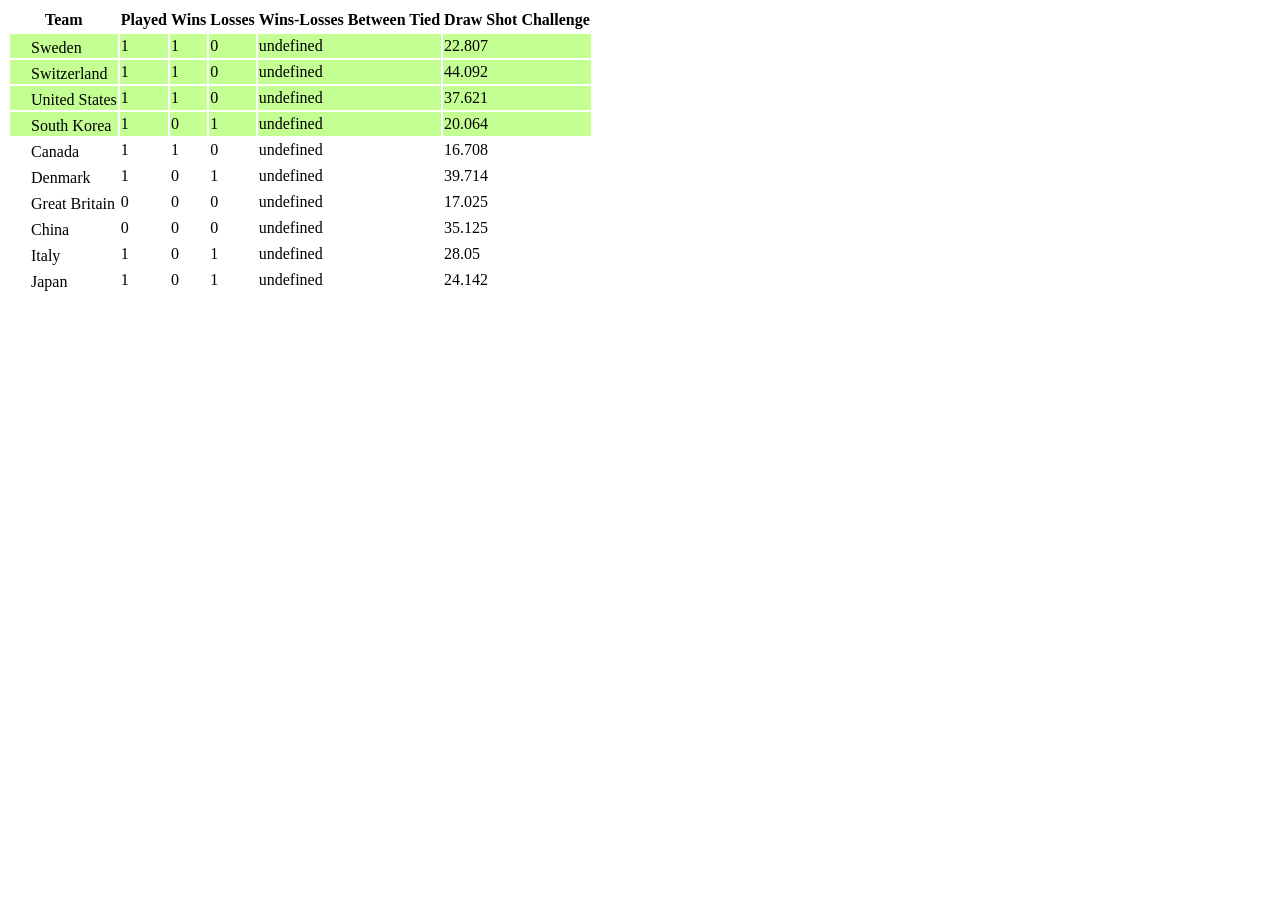
==== sport/index.html @ ccc1cf66 "basic structure and table display" ====
<head>
    <title>Syvv (Sportstables)</title>
    <link rel="stylesheet" type="text/css" href="../style/main.css">
    <script type="module" src="script.js"></script>
</head>
<html>
    <!-- Element which will become the table, the javascript will manage that for us -->
    <div id="sportsTable"></div>
</html>
---- style/main.css ----
#Block-Navigator {
    & a {
        display: inline-block;
        height: 200px;
        width: 200px;
        background-color: blue;
        color: white;
        text-decoration: none;
    }
    
}

img.flag-icon {
    height: 16px;
    margin: 2px;
}
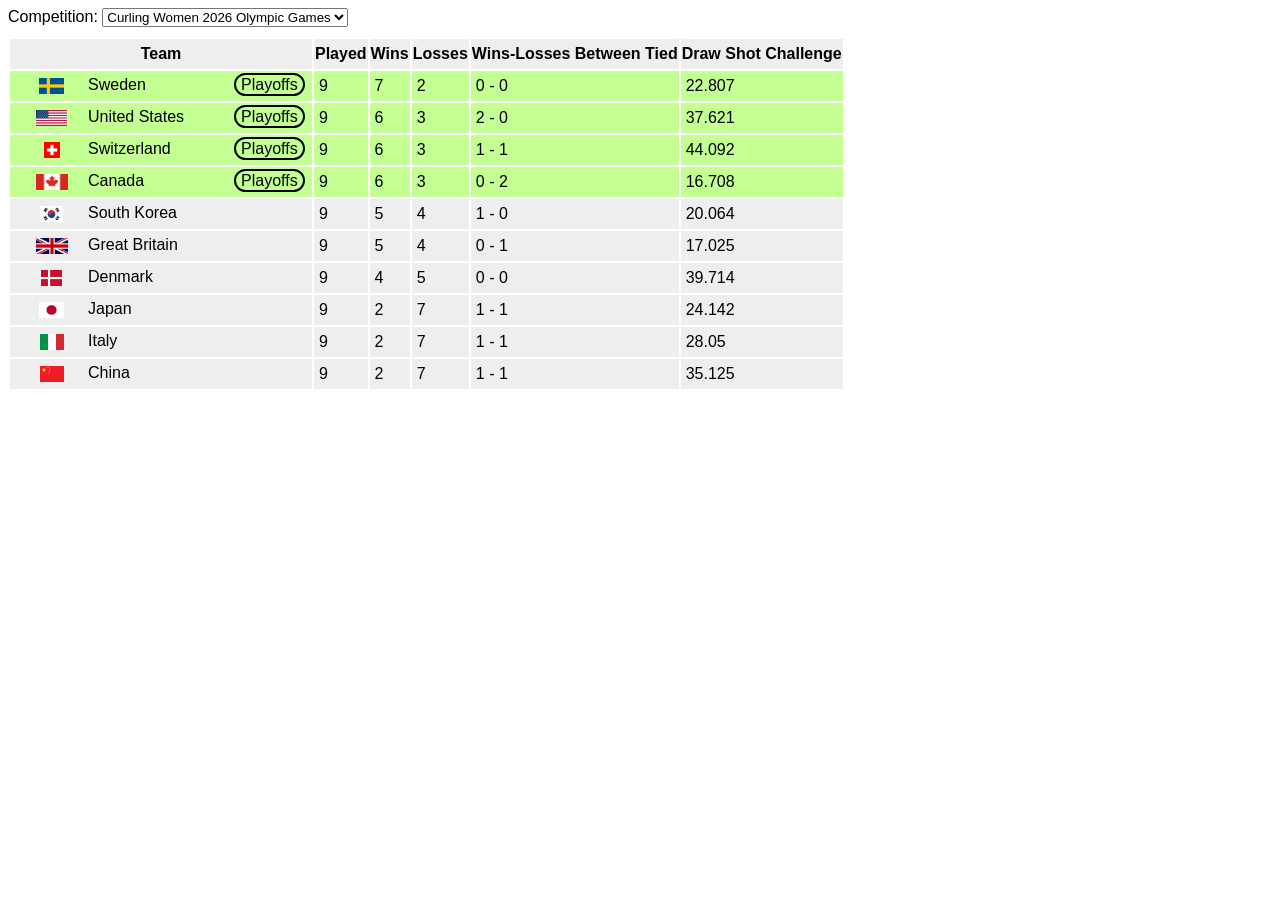
==== commit 0419947d: "allow changing the shown competition" ====
--- a/sport/index.html
+++ b/sport/index.html
@@ -1,9 +1,20 @@
-<head>
-    <title>Syvv (Sportstables)</title>
-    <link rel="stylesheet" type="text/css" href="../style/main.css">
-    <script type="module" src="script.js"></script>
-</head>
 <html>
-    <!-- Element which will become the table, the javascript will manage that for us -->
-    <div id="sportsTable"></div>
+    <head>
+        <title>Syvv (Sportstables)</title>
+        <link rel="stylesheet" type="text/css" href="../style/main.css">
+        <script type="module" src="script.js"></script>
+    </head>
+    <body>
+        <div class="Customisation">
+            <label for="competition">Competition:</label>
+            <select name="competition" id="competitionSelector">
+                <option value="curlingWomenOlympic">Curling Women 2026 Olympic Games</option>
+                <option value="eredivisie">Eredivisie 25/26</option>
+            </select>
+        </div>
+        
+        <!-- Element which will become the table, the javascript will manage that for us -->
+        <div id="sportsTable"></div>
+    </body>
 </html>
+
--- a/style/main.css
+++ b/style/main.css
@@ -1,3 +1,7 @@
+html {
+    font-family: Arial
+}
+
 #Block-Navigator {
     & a {
         display: inline-block;
@@ -13,4 +17,45 @@
 img.flag-icon {
     height: 16px;
     margin: 2px;
+}
+
+span.competitor-table-name {
+    display: flex;
+    span.icon {
+        flex: 1;
+        display: flex;
+        flex-direction: column;
+        align-items: center;
+    }
+
+    span.name {
+        flex: 2;
+    }
+
+    span.qualification {
+        flex: 1
+    }
+}
+
+span.pill {
+    border: 2px black;
+    border-radius: 25px;
+    padding: 1px 5px;
+}
+
+tr {
+    background-color: #eeeeee;
+    height: 30px;
+}
+
+td {
+    padding: 0px 5px;
+}
+
+th.Team {
+    width: 300px;
+}
+
+div.Customisation {
+    margin-bottom: 10px;
 }
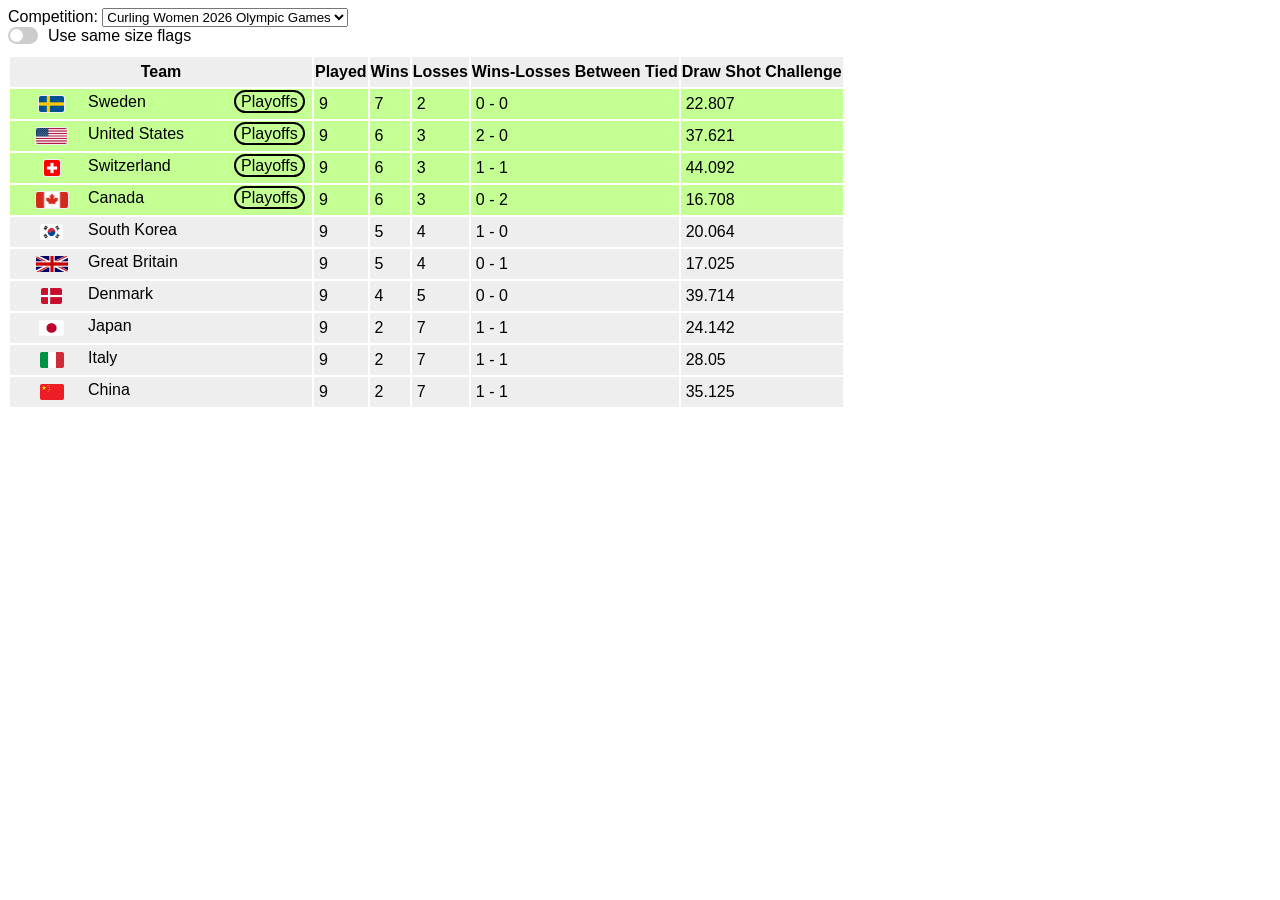
==== commit 6a164a6e: "add option to standardize flag sizes (this distorts them to 3:2)" ====
--- a/sport/index.html
+++ b/sport/index.html
@@ -6,11 +6,21 @@
     </head>
     <body>
         <div class="Customisation">
-            <label for="competition">Competition:</label>
-            <select name="competition" id="competitionSelector">
-                <option value="curlingWomenOlympic">Curling Women 2026 Olympic Games</option>
-                <option value="eredivisie">Eredivisie 25/26</option>
-            </select>
+            <span>
+                <label for="competition">Competition:</label>
+                <select name="competition" id="competitionSelector">
+                    <option value="curlingWomenOlympic">Curling Women 2026 Olympic Games</option>
+                    <option value="eredivisie">Eredivisie 25/26</option>
+                </select>
+            </span>
+            <span class="switch-input">
+                <label class="switch">
+                    <input type="checkbox" id="useSameSizeFlags">
+                    <span class="slider round"></span>
+                </label>
+                <span class="text">Use same size flags</span>
+            </span>
+            
         </div>
         
         <!-- Element which will become the table, the javascript will manage that for us -->
--- a/style/main.css
+++ b/style/main.css
@@ -17,6 +17,9 @@
 img.flag-icon {
     height: 16px;
     margin: 2px;
+
+    border-radius: 3px;
+    border: 1px solid #eee
 }
 
 span.competitor-table-name {
@@ -58,4 +61,78 @@
 
 div.Customisation {
     margin-bottom: 10px;
-}+    display: flex;
+    flex-direction: column;
+}
+
+
+.switch {
+    position: relative;
+    display: inline-block;
+    width: 30px;
+    height: 17px;
+  }
+  
+  /* Hide default HTML checkbox */
+  .switch input {
+    opacity: 0;
+    width: 0;
+    height: 0;
+  }
+  
+  /* The slider */
+  .slider {
+    position: absolute;
+    cursor: pointer;
+    top: 0;
+    left: 0;
+    right: 0;
+    bottom: 0;
+    background-color: #ccc;
+    -webkit-transition: .4s;
+    transition: .4s;
+  }
+  
+  .slider:before {
+    position: absolute;
+    content: "";
+    height: 13px;
+    width: 13px;
+    left: 2px;
+    bottom: 2px;
+    background-color: white;
+    -webkit-transition: .4s;
+    transition: .4s;
+  }
+  
+  input:checked + .slider {
+    background-color: #2196F3;
+  }
+  
+  input:focus + .slider {
+    box-shadow: 0 0 1px #2196F3;
+  }
+  
+  input:checked + .slider:before {
+    -webkit-transform: translateX(13px);
+    -ms-transform: translateX(13px);
+    transform: translateX(13px);
+  }
+  
+  /* Rounded sliders */
+  .slider.round {
+    border-radius: 17px;
+  }
+  
+  .slider.round:before {
+    border-radius: 50%;
+  }
+
+  span.switch-input {
+    display: flex;
+
+    span.text {
+        margin-left: 10px;
+    }
+  }
+
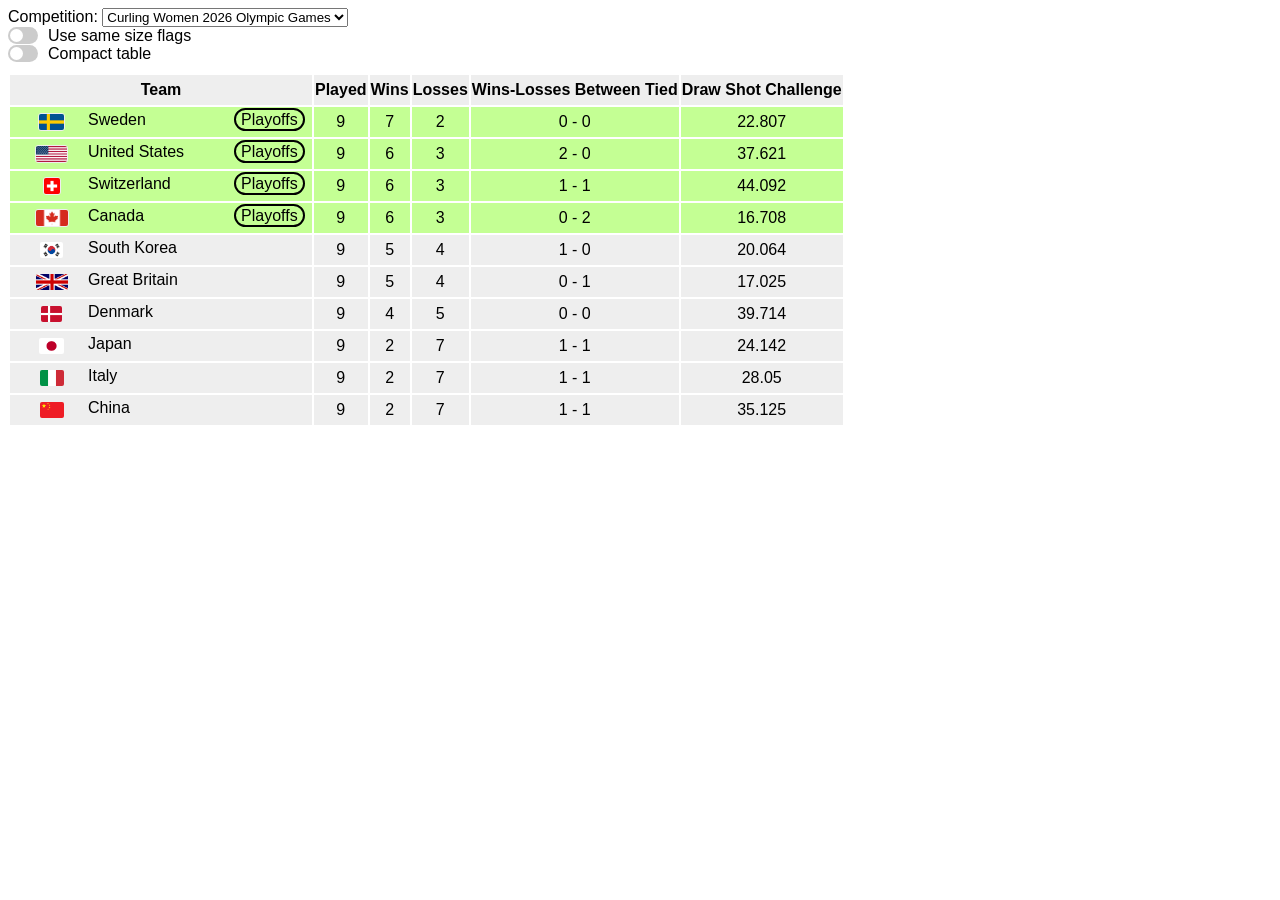
==== commit 626f7c48: "compact table" ====
--- a/sport/index.html
+++ b/sport/index.html
@@ -20,7 +20,13 @@
                 </label>
                 <span class="text">Use same size flags</span>
             </span>
-            
+            <span class="switch-input">
+                <label class="switch">
+                    <input type="checkbox" id="useCompactTable">
+                    <span class="slider round"></span>
+                </label>
+                <span class="text">Compact table</span>
+            </span>
         </div>
         
         <!-- Element which will become the table, the javascript will manage that for us -->
--- a/style/main.css
+++ b/style/main.css
@@ -136,3 +136,6 @@
     }
   }
 
+  td:not(.name) {
+    text-align: center;
+  }
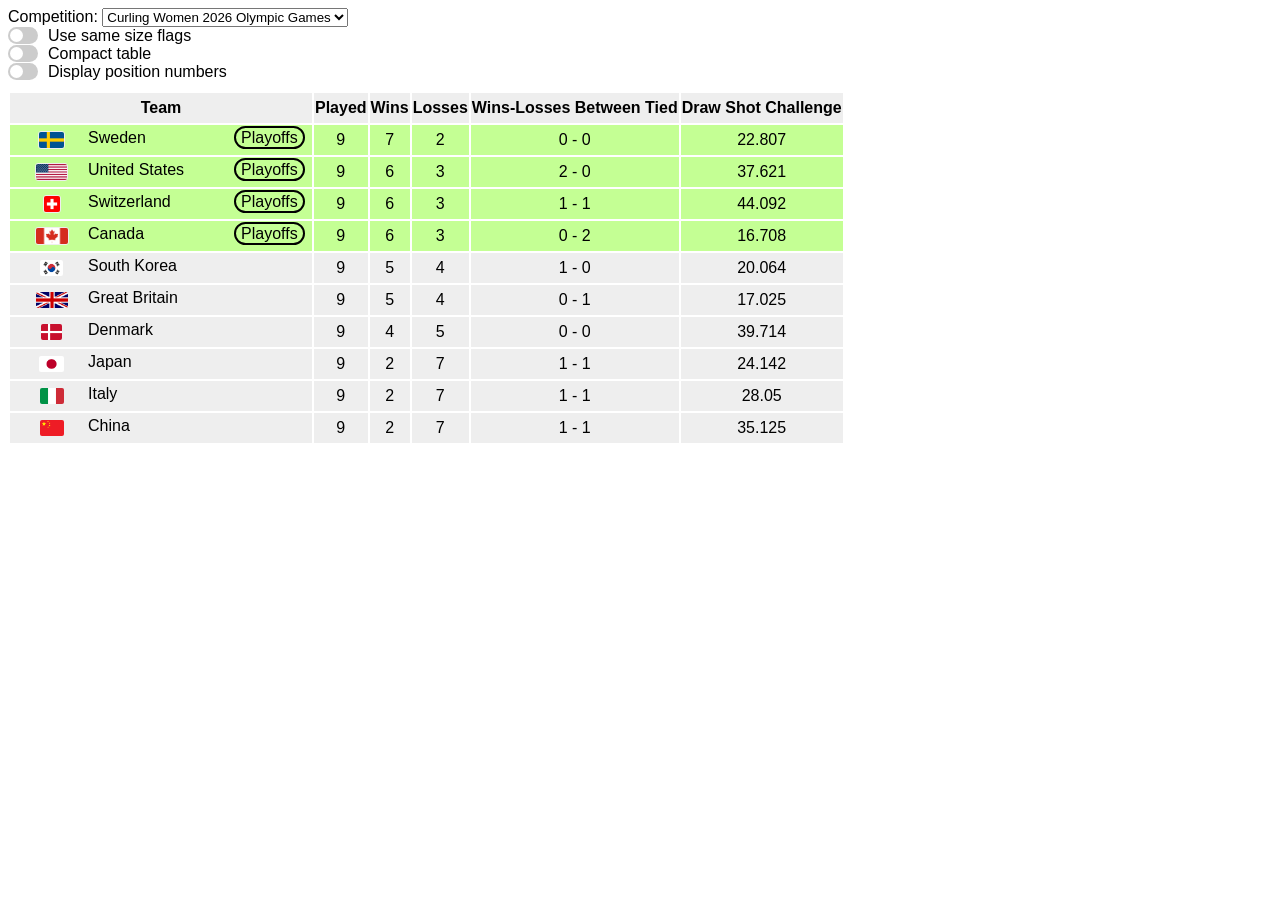
==== commit 627e73c3: "option to use position numbers" ====
--- a/sport/index.html
+++ b/sport/index.html
@@ -27,6 +27,13 @@
                 </label>
                 <span class="text">Compact table</span>
             </span>
+            <span class="switch-input">
+                <label class="switch">
+                    <input type="checkbox" id="displayPositions">
+                    <span class="slider round"></span>
+                </label>
+                <span class="text">Display position numbers</span>
+            </span>
         </div>
         
         <!-- Element which will become the table, the javascript will manage that for us -->
--- a/style/main.css
+++ b/style/main.css
@@ -53,6 +53,10 @@
 
 td {
     padding: 0px 5px;
+
+    &.bold {
+        font-weight: bold;
+    }
 }
 
 th.Team {
